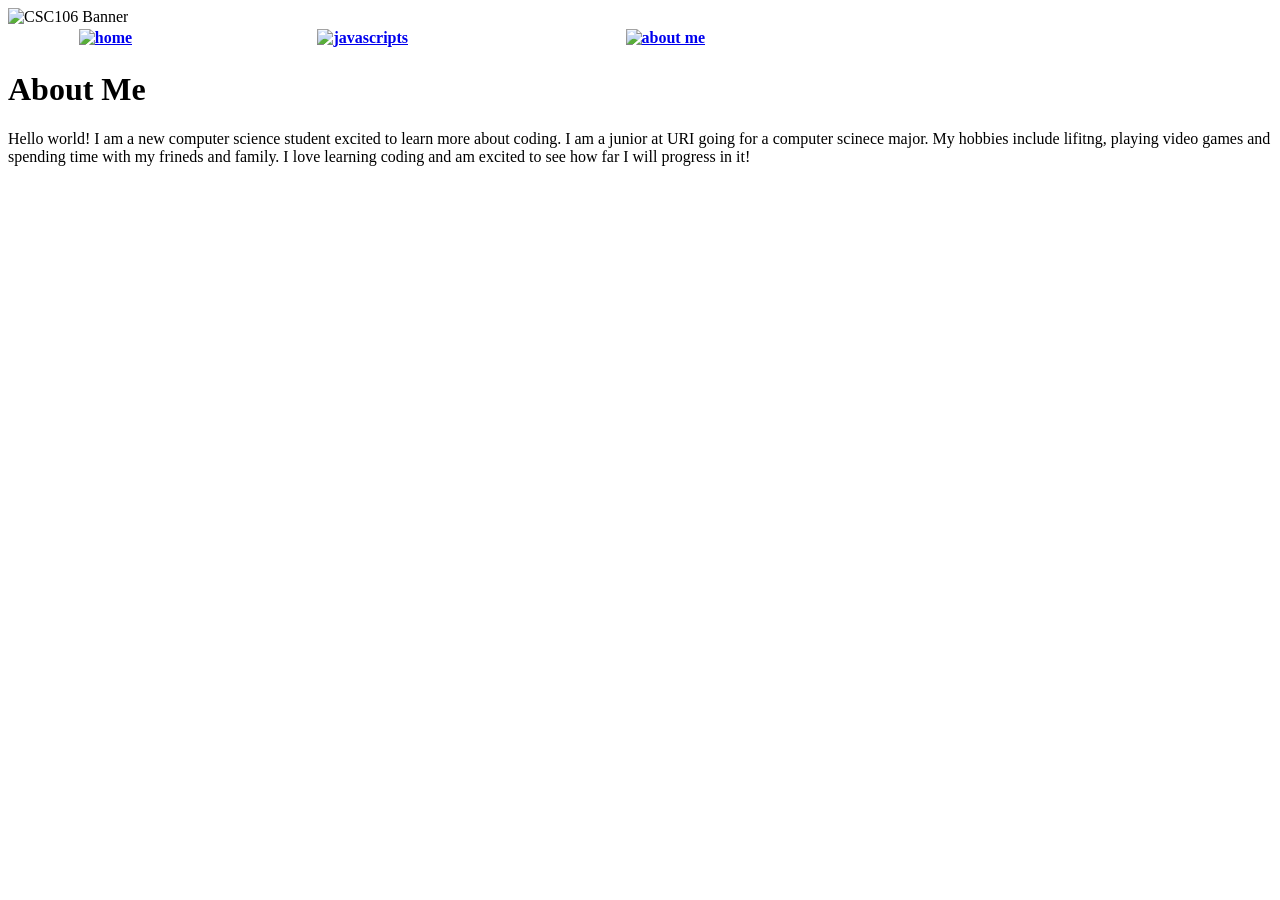
==== about.html @ 60e6efad "Update about.html" ====
<!DOCTYPE html>
<html>
    <head>
        <meta charset="utf-8">
        <title>About me Page</title>
        
        <style>
html { 
  background: ("https://github.com/rjgolden/rjgolden.github.io/blob/master/myBackground.png?raw=true") no-repeat center center fixed; 
  -webkit-background-size: cover;
  -moz-background-size: cover;
  -o-background-size: cover;
  background-size: cover;
}
            
            #Paragraph-margins {
                float: left;
                margin-left: 15px;
                width: 30%;
            }
                  
            #nav-table {width : 800px;}
        </style>
    </head>
    <body>
        
        <img src= "https://github.com/rjgolden/rjgolden.github.io/blob/master/myBanner.jpg?raw=true" alt ="CSC106 Banner">
         <table id = "nav-table">
             
            <thead>
                
                <tr>
                    <th><a href="https://rjgolden.github.io/index.html"> <img src = "https://github.com/rjgolden/rjgolden.github.io/blob/master/home.png?raw=true" alt = 
                                                                              "home"</a></th>
                        
                    <th><a href="https://rjgolden.github.io/javascripts.html"> <img src = "https://github.com/rjgolden/rjgolden.github.io/blob/master/javascripts.png?raw=true" alt = "javascripts"</a>
                        </th>
                        
                    <th><a href="https://rjgolden.github.io/about.html"> <img src = "https://github.com/rjgolden/rjgolden.github.io/blob/master/about..png?raw=true" alt = "about me"</a></th>
                </tr>
                
            </thead>
            
        </table>

        
        <h1> About Me </h1>
        <div id = "Parahraph-margins">
        <p> Hello world! I am a new computer science student excited to learn more about coding. I am a junior at URI going for a computer scinece major. My hobbies include lifitng, playing video games and spending time with my frineds and family. I love learning coding and am excited to see how far I will progress in it!  </p>
        </div>
    
    </body>
</html>
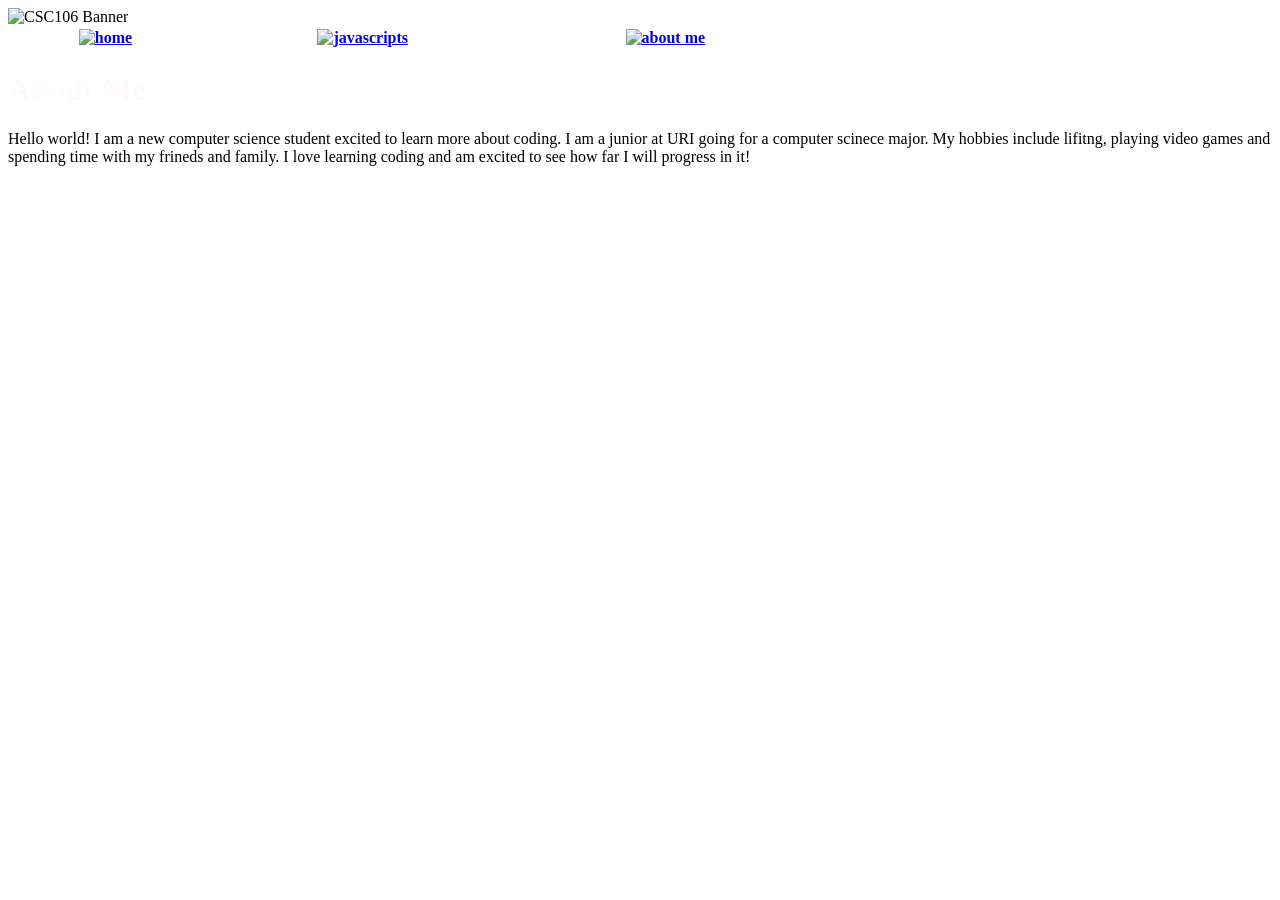
==== commit dfcb6aec: "Update about.html" ====
--- a/about.html
+++ b/about.html
@@ -7,10 +7,6 @@
         <style>
 html { 
   background: ("https://github.com/rjgolden/rjgolden.github.io/blob/master/myBackground.png?raw=true") no-repeat center center fixed; 
-  -webkit-background-size: cover;
-  -moz-background-size: cover;
-  -o-background-size: cover;
-  background-size: cover;
 }
             
             #Paragraph-margins {
@@ -20,6 +16,11 @@
             }
                   
             #nav-table {width : 800px;}
+            
+            #HeadlineColor {
+                color: rgb(255, 250, 250);
+            }
+            
         </style>
     </head>
     <body>
@@ -43,8 +44,9 @@
             
         </table>
 
-        
+        <div id = "HeadlineColor">
         <h1> About Me </h1>
+        </div>
         <div id = "Parahraph-margins">
         <p> Hello world! I am a new computer science student excited to learn more about coding. I am a junior at URI going for a computer scinece major. My hobbies include lifitng, playing video games and spending time with my frineds and family. I love learning coding and am excited to see how far I will progress in it!  </p>
         </div>
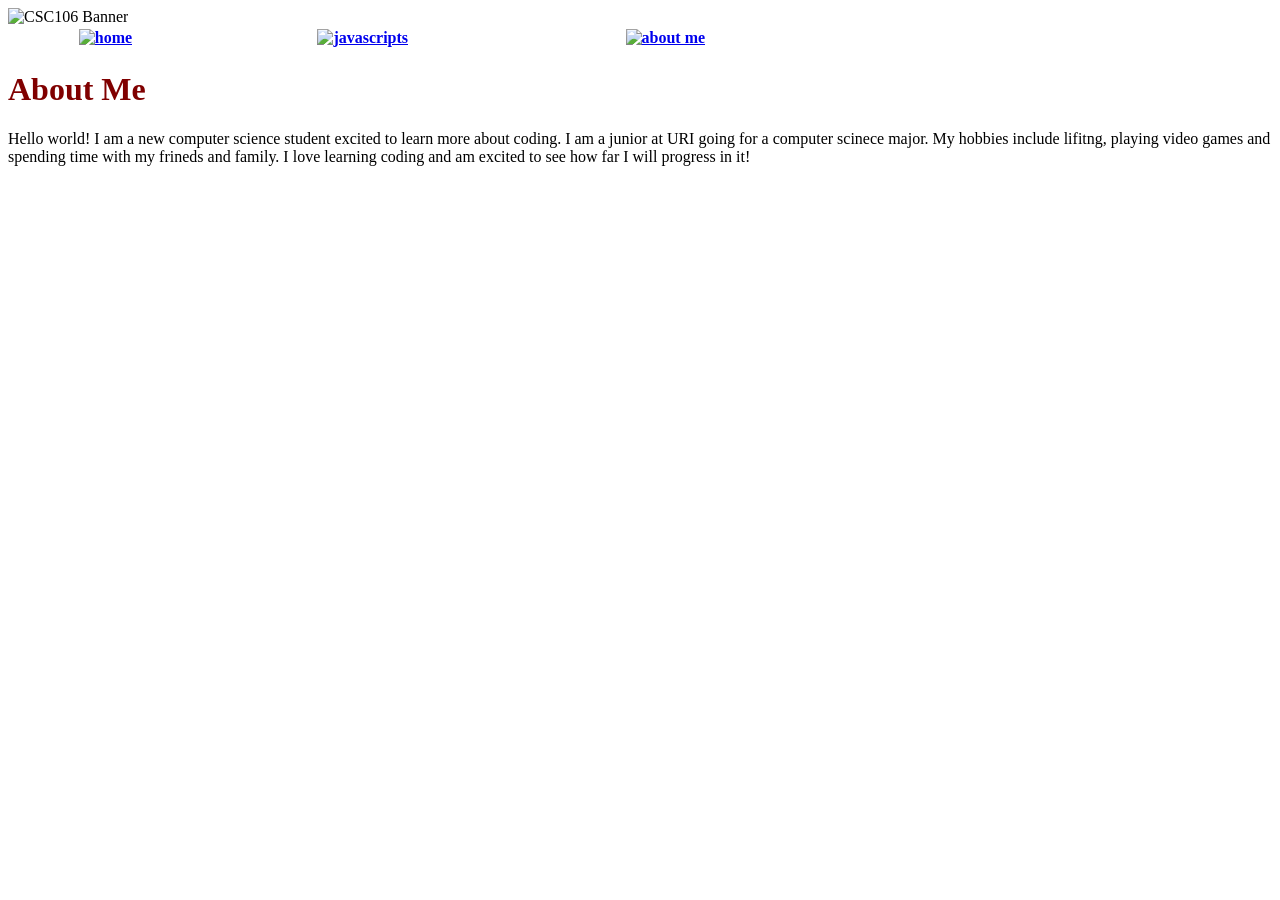
==== commit a5a2dbb6: "Update about.html" ====
--- a/about.html
+++ b/about.html
@@ -6,7 +6,7 @@
         
         <style>
 html { 
-  background: ("https://github.com/rjgolden/rjgolden.github.io/blob/master/myBackground.png?raw=true") no-repeat center center fixed; 
+  background: "https://github.com/rjgolden/rjgolden.github.io/blob/master/myBackground.png?raw=true" no-repeat center center fixed; 
 }
             
             #Paragraph-margins {
@@ -18,7 +18,7 @@
             #nav-table {width : 800px;}
             
             #HeadlineColor {
-                color: rgb(255, 250, 250);
+                color: rgb(128, 0, 0);
             }
             
         </style>
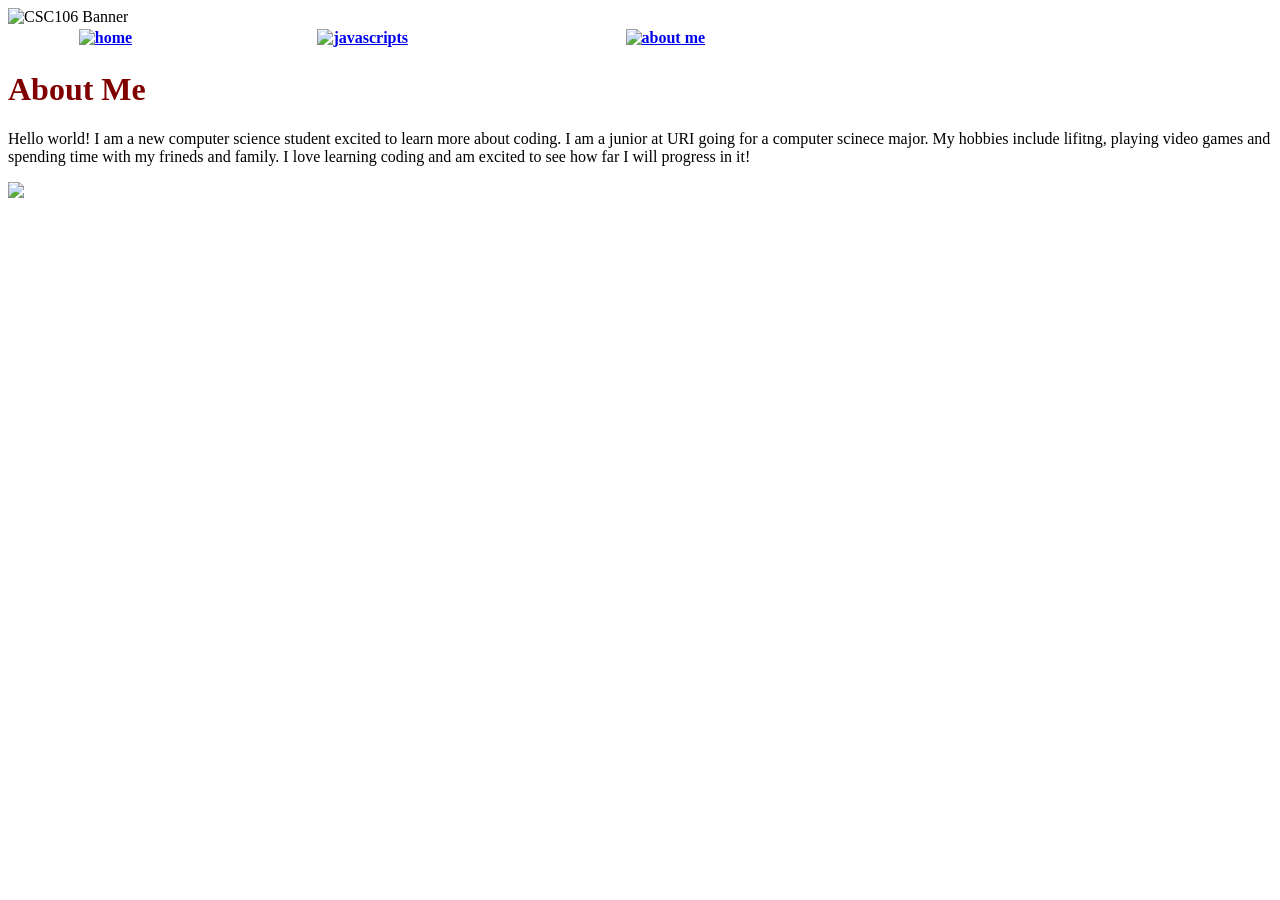
==== commit 65c7d5a5: "Update about.html" ====
--- a/about.html
+++ b/about.html
@@ -50,6 +50,9 @@
         <div id = "Parahraph-margins">
         <p> Hello world! I am a new computer science student excited to learn more about coding. I am a junior at URI going for a computer scinece major. My hobbies include lifitng, playing video games and spending time with my frineds and family. I love learning coding and am excited to see how far I will progress in it!  </p>
         </div>
+        
+        
+        <img src = "https://github.com/rjgolden/rjgolden.github.io/blob/master/me%20(1).jpg?raw=true">
     
     </body>
 </html>
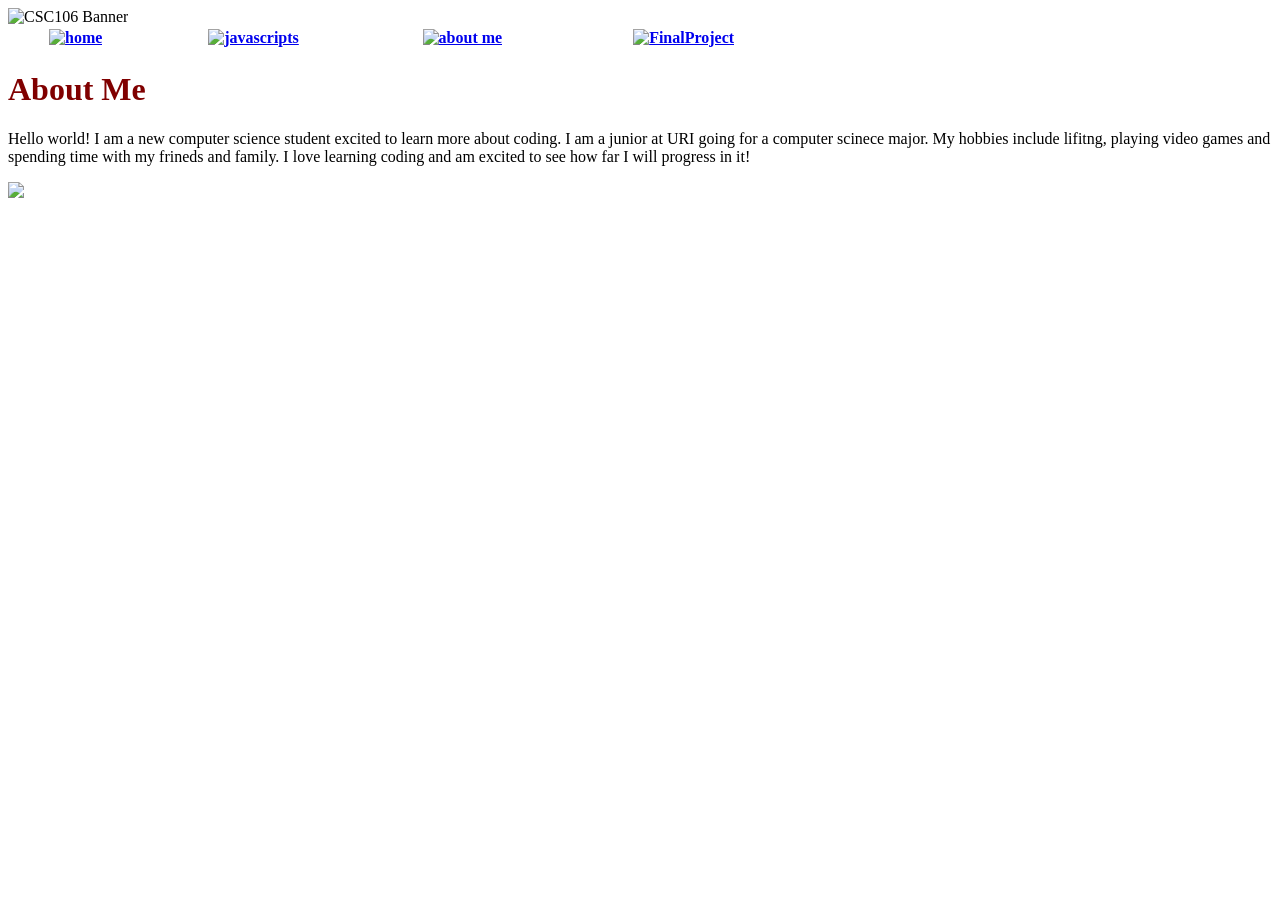
==== commit 71c25500: "Update about.html" ====
--- a/about.html
+++ b/about.html
@@ -21,6 +21,11 @@
                 color: rgb(128, 0, 0);
             }
             
+            #float {
+                height: 30%;
+                float: left;
+            }
+            
         </style>
     </head>
     <body>
@@ -38,7 +43,10 @@
                         </th>
                         
                     <th><a href="https://rjgolden.github.io/about.html"> <img src = "https://github.com/rjgolden/rjgolden.github.io/blob/master/about..png?raw=true" alt = "about me"</a></th>
+                        
+                        <th><a href= "https://rjgolden.github.io/FinalProject.html"> <img src = "https://github.com/rjgolden/rjgolden.github.io/blob/master/Untitled.png?raw=true" alt = "FinalProject" </a></th>
                 </tr>
+                
                 
             </thead>
             
@@ -51,8 +59,9 @@
         <p> Hello world! I am a new computer science student excited to learn more about coding. I am a junior at URI going for a computer scinece major. My hobbies include lifitng, playing video games and spending time with my frineds and family. I love learning coding and am excited to see how far I will progress in it!  </p>
         </div>
         
-        
+      <div id = "float">  
         <img src = "https://github.com/rjgolden/rjgolden.github.io/blob/master/me%20(1).jpg?raw=true">
+        </div>
     
     </body>
 </html>
